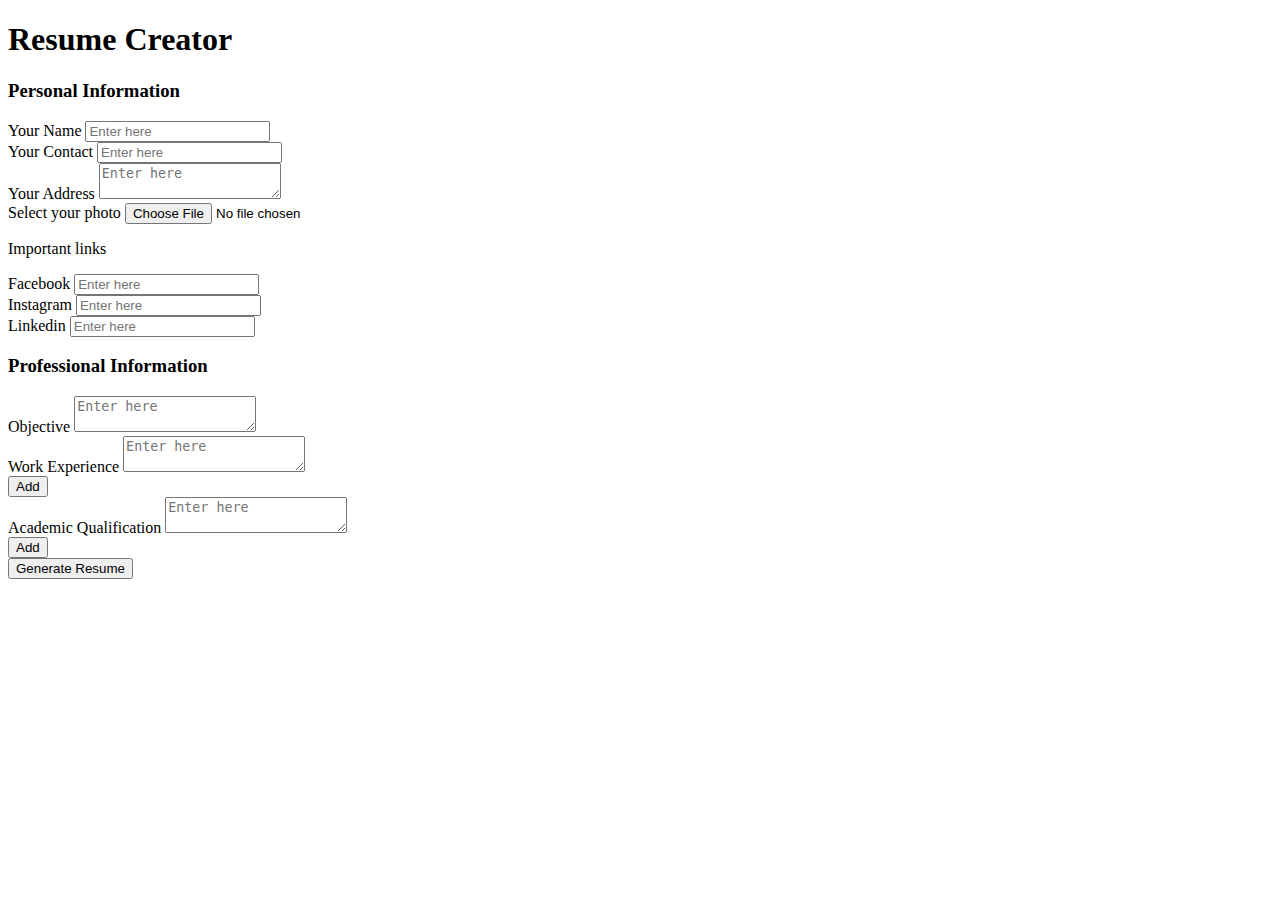
==== interactive resume template/index.html @ 8f113042 "Add files via upload" ====
<!DOCTYPE html>
<html lang="en">
<head>
    <meta charset="UTF-8"/>
    <meta http-equiv="X-UA-Compatible" content="IE=edge">
     <meta name="viewport" content="width=device-width, initial-scale=1.0">

     <link
      href="https://cdn.jsdelivr.net/npm/bootstrap@5.0.2/dist/css/bootstrap.min.css" 
      rel="stylesheet" 
      integrity="sha384-EVSTQN3/azprG1Anm3QDgpJLIm9Nao0Yz1ztcQTwFspd3yD65VohhpuuCOmLASjC" 
      crossorigin="anonymous"
      />

    <link rel="stylesheet" href="style.css" />
     <title>Resume Creator</title>  
</head>
<body>

    <div class="container" id="resume-form">
        <h1 class="text-center my-2"> Resume Creator</h1>



        <div class="row">
            <div class="col-md-6">
                <!-- first coL-->
                <h3>Personal Information</h3>

                <div class="form-group">
                    <label for="nameField">Your Name</label>
                    <input type="text" 
                    id="nameField" 
                    placeholder="Enter here"
                    class="form-control"
                    />
                </div>

               
                    <div class="col-md-6">
                    </div>
                        <div class="form-group mt-2">
                            <label for="contactField">Your Contact </label>
                            <input type="text" 
                            id="contactField" 
                            placeholder="Enter here"
                            class="form-control"
                            />
                        </div>


                        <div class="form-group mt-2">
                            <label for="addressField">Your Address </label>
                            <textarea 
                            
                            id="addressField" 
                            placeholder="Enter here"
                            class="form-control"
                            row="5"
                            ></textarea>
                        </div>

                        <div class="form-group mt-3">
                            <label for="">Select your photo</label>
                            <input id="imgField" type="file" class="form-control"/>
                        </div>




                        <p class=text-secondary my-3"> Important links</p>

                        <div class="form-group mt-2">
                            <label for="fbField">Facebook </label>
                            <input type="text" 
                            id="fbField" 
                            placeholder="Enter here"
                            class="form-control"
                            />
                        </div>

                        <div class="form-group mt-2">
                            <label for="instaField">Instagram </label>
                            <input type="text" 
                            id="instaField" 
                            placeholder="Enter here"
                            class="form-control"
                            />
                        </div>  

                        <div class="form-group mt-2">
                            <label for="linkedField">Linkedin </label>
                            <input type="text" 
                            id="linkedField" 
                            placeholder="Enter here"
                            class="form-control"
                            />
                        </div>  


                    </div>
            <div class="col-md-6">
                       <!-- second coL-->
                     <h3>Professional Information</h3>


                     <div class="form-group mt-2">
                        <label for="">Objective </label>
                        <textarea
                        id="objectiveField"
                         placeholder="Enter here" 
                         class="form-control"
                         ></textarea>
                     </div>

                        <div class="form-group mt-2" id ="we" >
                            <label for="">Work Experience </label>
                            <textarea 
                            placeholder="Enter here"
                            class="form-control weField"
                            rows=""3"
                            ></textarea>
                            
                            <!--new  textarea-->

                            <div class="container text-center mt-2" id="weAddButton" >
                                <button onclick="addNewWEField()" class="btn btn-primary btn-sm">
                                
                                    Add
                                </button>
                                
                            
                    </div>
                </div>

                        <div class="form-group mt-2" id="aq">
                            <label for="">Academic Qualification </label>
                            <textarea
                             placeholder="Enter here"
                            class="form-control eqField"
                            ></textarea>

                       

                            <div class="container text-center mt-2" id="aqAddButton" >
                                <button onclick="addNewAQField()" class="btn btn-primary btn-sm">
                                    Add
                                </button>
                            </div>
                        </div>
                    </div>
            </div>
        

        <div class="container text-center mt-5">
            <button onclick="generateResume()" class="btn btn-primary btn-lg">
                Generate Resume
            </button>
        </div>
    </div>

    <!--cv template-->

   <div class="container"id = "resume-template">
    <div class="row">
    <div class="col-md-4 text-center py-5 background">
     <!--first col-->
    <img 
    src="https://cdn2.iconfinder.com/data/icons/finance-vol-2-6/64/man-suit_2-512.png"
    alt=""
    class="img-fluid myimg" 
    id="imgTemplate"
    />
    
<div class="container">
    <p id="nameT1">balu chougale</p>
    <p id="contactT">+916366696891</p>
    <p id="addressT">hirasugar institute of technology, nidasoshi</p>
 
    <hr/>
<p>
    <a id="instaT" href="#1">https://www.instagram.com/ll.balu.ac.ll </a>
</p>

<p>
    <a id="fbT" href="#1">https://www.facebook.com/balu_chougale </a>
</p>

<p>
    <a id="linkedT" href="#1">https://www.likedin.com/sanjeev </a>
</p>

</div>
 </div>
    <div class="col-md-8 py-5">
   <!--second col-->
         <h1 id ="nameT2" class="text-center" style="font-weight: 980">
         Sanjeev B Karkoon
         </h1> 
        
         <!--objective card-->
        <div class="card mt-4">
        <div class="card-header background">
        <h3> Objective </h3>
        </div>
        <div class="card-body">
        <p id="objectiveT">
            Lorem ipsum dolor sit amet, consectetur adipisicing elit. 
            Harum corrupti quisquam voluptatibus hic similique id 
            molestias, commodi, architecto porro non doloremque animi, 
            dolorem rerum. Tenetur laboriosam quidem repellat enim soluta 
            molestiae suscipit voluptatibus id laudantium eos voluptate 
            alias sint odio quo expedita sit, commodi praesentium illo 
            cumque. Neque, labore ea?
        </p >
       
        </div>
      </div>
      <!--Work Experience-->
      <div class="card mt-4">
        <div class="card-header background">
        <h3> Work Experience </h3>
        </div>
        <div class="card-body">

           <ul id="weT">
                <li>
                    Lorem ipsum dolor, sit amet 
                    consectetur adipisicing elit. Explicabo, vitae!
                </li> 
             </ul>
             
             
              
   </div>
</div>



<!-- Academic Qualification-->
<div class="card mt-4">
    <div class="card-header background">
    <h3> Academic Qualification </h3>
    </div>
    <div class="card-body">

       <ul id="aqT">
            <li>
                Lorem ipsum dolor, sit amet 
                consectetur adipisicing elit. Explicabo, vitae!
            </li> 
         </ul>
         
         
         
          
    
</div>
</div>

<div class="container mt-3 text-center">
    <button onclick ="printResume()" class="btn background">
        Print Resume
    </button>
</div>
</div>
</div>
</div>



    <script
     src="https://cdn.jsdelivr.net/npm/bootstrap@5.0.2/dist/js/bootstrap.bundle.min.js" 
     integrity="sha384-MrcW6ZMFYlzcLA8Nl+NtUVF0sA7MsXsP1UyJoMp4YLEuNSfAP+JcXn/tWtIaxVXM" 
     crossorigin="anonymous"
     ></script>
    <script src="script.js"></script>

    

</body>
</html>
---- interactive resume template/style.css ----
#resume-form {
   /* display: none;*/
}
#resume-template{
    display: none;
}
.myimg{
/*border: 1px solid black;*/
border-radius: 50%;
width:200px;
}

.background{
    background-color:aqua;
}
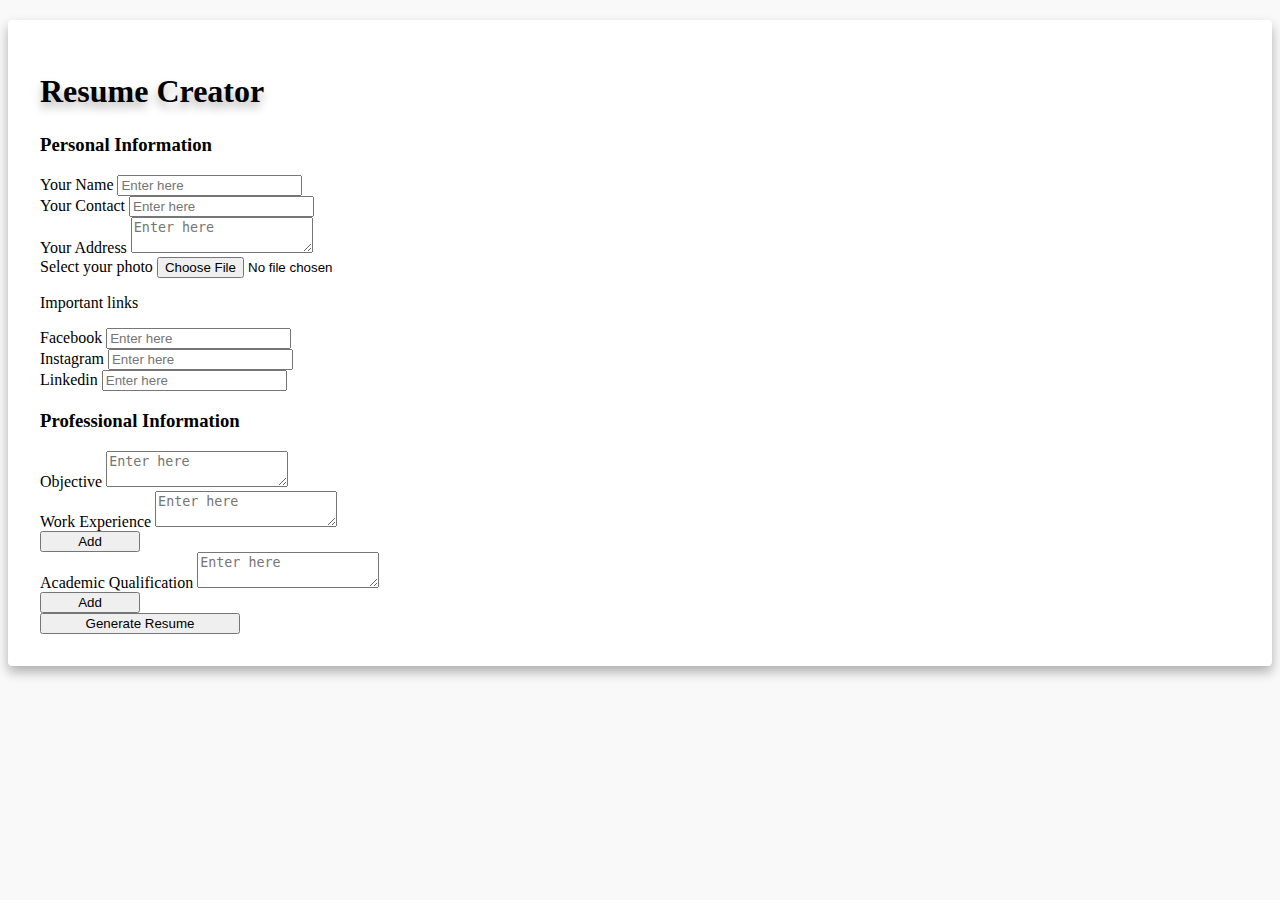
==== commit 148321ee: "Add files via upload" ====
--- a/interactive resume template/index.html
+++ b/interactive resume template/index.html
@@ -18,7 +18,7 @@
 <body>
 
     <div class="container" id="resume-form">
-        <h1 class="text-center my-2"> Resume Creator</h1>
+        <h1 class="text-center"> Resume Creator</h1>
 
 
 
@@ -123,9 +123,9 @@
                             
                             <!--new  textarea-->
 
-                            <div class="container text-center mt-2" id="weAddButton" >
+                            <div class="text-center mt-2" id="weAddButton" >
                                 <button onclick="addNewWEField()" class="btn btn-primary btn-sm">
-                                
+                            
                                     Add
                                 </button>
                                 
@@ -142,7 +142,7 @@
 
                        
 
-                            <div class="container text-center mt-2" id="aqAddButton" >
+                            <div class="text-center mt-2" id="aqAddButton" >
                                 <button onclick="addNewAQField()" class="btn btn-primary btn-sm">
                                     Add
                                 </button>
@@ -152,7 +152,7 @@
             </div>
         
 
-        <div class="container text-center mt-5">
+        <div class="text-center mt-5">
             <button onclick="generateResume()" class="btn btn-primary btn-lg">
                 Generate Resume
             </button>
@@ -187,7 +187,7 @@
 </p>
 
 <p>
-    <a id="linkedT" href="#1">https://www.likedin.com/sanjeev </a>
+    <a id="linkedT" href="#1">https://www.likedin.com/balu_chougale </a>
 </p>
 
 </div>
@@ -195,7 +195,7 @@
     <div class="col-md-8 py-5">
    <!--second col-->
          <h1 id ="nameT2" class="text-center" style="font-weight: 980">
-         Sanjeev B Karkoon
+         balu_chougale
          </h1> 
         
          <!--objective card-->
--- a/interactive resume template/style.css
+++ b/interactive resume template/style.css
@@ -1,5 +1,19 @@
+body{
+    background: #f5f5f5a1;
+}
+
+.container{
+    background: #fff;
+    border-radius: 4px;
+    box-shadow: 0 6px 12px rgba(0,0,0,.3 );
+
+}
+    
+    
 #resume-form {
    /* display: none;*/
+   padding: 32px;
+   margin: 20px auto;
 }
 #resume-template{
     display: none;
@@ -8,8 +22,22 @@
 /*border: 1px solid black;*/
 border-radius: 50%;
 width:200px;
+height: 200px;
+margin-bottom: 56px;
 }
 
 .background{
-    background-color:aqua;
+    background-color:#777;
+}
+.btn-primary{
+    width: 100px;
+    margin: 0;
+}
+h1{
+    margin-bottom: 24px;
+    text-shadow: 0px 6px 10px rgba(0,0,0,.3 );
+}
+.btn-lg{
+    text-wrap: nowrap;
+    width:200px
 }